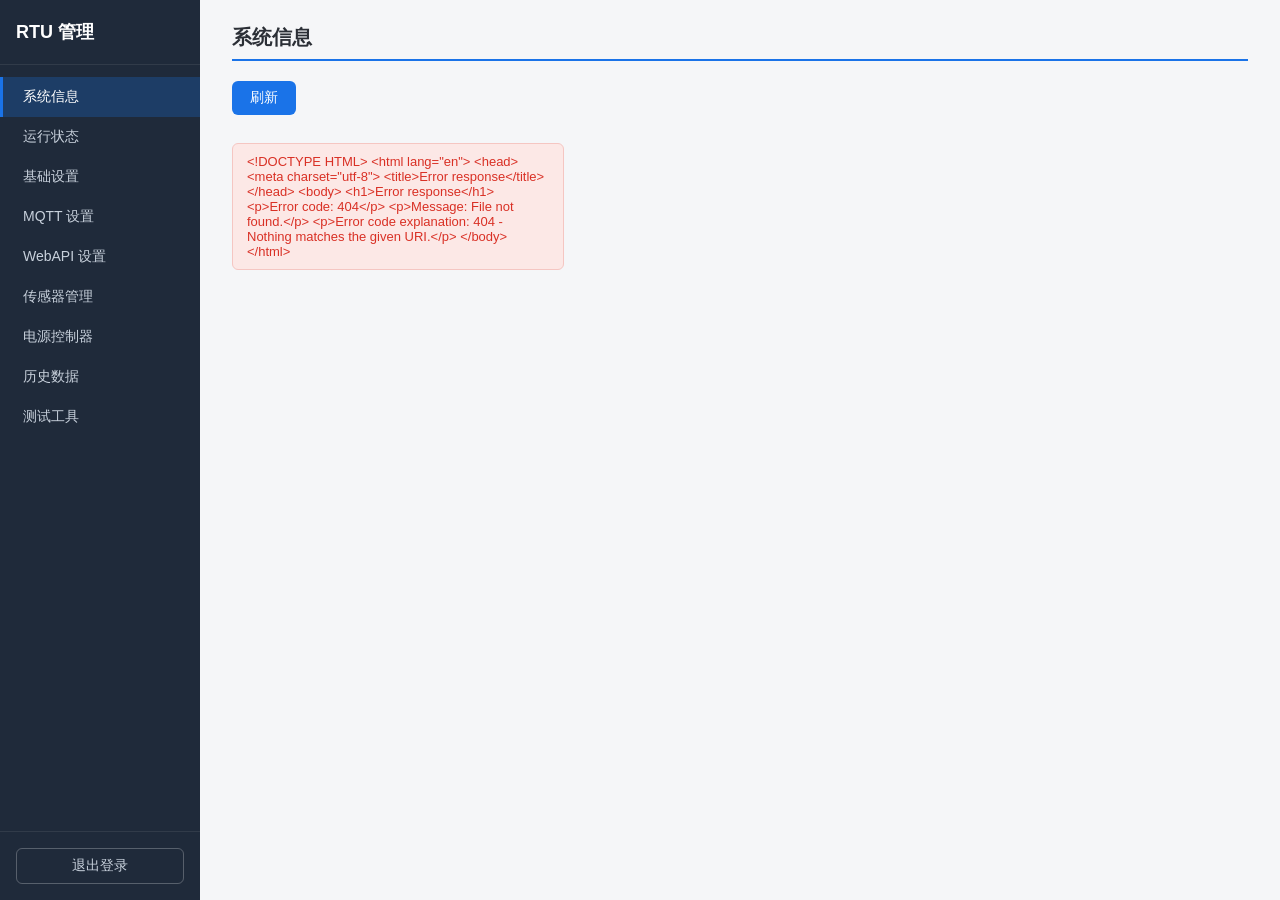
==== rtucgi/html/index.html @ 7bc1bd30 "+htmll" ====
<!DOCTYPE html>
<html lang="zh-CN">
<head>
<meta charset="UTF-8">
<meta name="viewport" content="width=device-width, initial-scale=1.0">
<title>RTU 设备管理</title>
<link rel="stylesheet" href="style.css">
</head>
<body>

<!-- 登录页面 -->
<div id="login-page" class="login-page hidden">
  <div class="login-box">
    <h1>RTU 设备管理</h1>
    <p class="login-sub">远程终端单元配置系统</p>
    <div class="form-row">
      <label>用户名</label>
      <input type="text" id="login-user" placeholder="请输入用户名">
    </div>
    <div class="form-row">
      <label>密  码</label>
      <input type="password" id="login-pass" placeholder="请输入密码">
    </div>
    <button id="btn-login" class="btn btn-primary btn-block">登 录</button>
    <div id="login-msg" class="msg error hidden"></div>
  </div>
</div>

<!-- 主界面 -->
<div id="main-page" class="main-page hidden">
  <aside class="sidebar">
    <div class="sidebar-head">
      <h1>RTU 管理</h1>
    </div>
    <nav id="nav">
      <a href="#/info" data-page="info" class="nav-item active">系统信息</a>
      <a href="#/status" data-page="status" class="nav-item">运行状态</a>
      <a href="#/base" data-page="base" class="nav-item">基础设置</a>
      <a href="#/mqtt" data-page="mqtt" class="nav-item">MQTT 设置</a>
      <a href="#/webapi" data-page="webapi" class="nav-item">WebAPI 设置</a>
      <a href="#/iot" data-page="iot" class="nav-item">传感器管理</a>
      <a href="#/power" data-page="power" class="nav-item">电源控制器</a>
      <a href="#/his" data-page="his" class="nav-item">历史数据</a>
      <a href="#/test" data-page="test" class="nav-item">测试工具</a>
    </nav>
    <div class="sidebar-foot">
      <button id="btn-logout" class="btn btn-outline btn-block">退出登录</button>
    </div>
  </aside>

  <main class="content">
    <div id="page-info" class="page hidden">
      <h2>系统信息</h2>
      <button id="info-refresh" class="btn btn-primary">刷新</button>
      <div id="info-body" class="kv-grid"></div>
    </div>

    <div id="page-status" class="page hidden">
      <h2>运行状态</h2>
      <button id="status-refresh" class="btn btn-primary">刷新</button>
      <div id="status-body" class="kv-grid"></div>
    </div>

    <div id="page-base" class="page hidden">
      <h2>基础设置</h2>
      <div class="form">
        <div class="form-row"><label>设备编号 (id)</label><input type="text" id="base-id"></div>
        <div class="form-row"><label>所属单位 (uint)</label><input type="text" id="base-uint"></div>
        <div class="form-row"><label>传感器数量 (iotnumber)</label><input type="number" id="base-iotnumber" min="0"></div>
        <div class="form-row"><label>数据存储目录 (datadir)</label><input type="text" id="base-datadir"></div>
        <div class="form-row"><button id="base-save" class="btn btn-primary">保存</button></div>
      </div>
    </div>

    <div id="page-mqtt" class="page hidden">
      <h2>MQTT 设置</h2>
      <div class="form">
        <div class="form-row"><label>启用 MQTT</label><select id="mqtt-used"><option value="true">启用</option><option value="false">停用</option></select></div>
        <div class="form-row"><label>服务器地址 (host)</label><input type="text" id="mqtt-host"></div>
        <div class="form-row"><label>端口 (port)</label><input type="number" id="mqtt-port" min="1" max="65535"></div>
        <div class="form-row"><label>发布主题 (pubtoptic)</label><input type="text" id="mqtt-topic"></div>
        <div class="form-row"><label>用户名 (username)</label><input type="text" id="mqtt-username"></div>
        <div class="form-row"><label>密码 (password)</label><input type="password" id="mqtt-password"></div>
        <div class="form-row"><button id="mqtt-save" class="btn btn-primary">保存</button></div>
      </div>
    </div>

    <div id="page-webapi" class="page hidden">
      <h2>WebAPI 设置</h2>
      <div class="form">
        <div class="form-row"><label>启用 WebAPI</label><select id="webapi-used"><option value="true">启用</option><option value="false">停用</option></select></div>
        <div class="form-row"><label>服务器地址 (url)</label><input type="text" id="webapi-url"></div>
        <div class="form-row"><label>认证 Token</label><input type="text" id="webapi-token"></div>
        <div class="form-row"><button id="webapi-save" class="btn btn-primary">保存</button></div>
      </div>
    </div>

    <div id="page-iot" class="page hidden">
      <h2>传感器管理</h2>
      <div class="toolbar">
        <button id="iot-refresh" class="btn btn-secondary">刷新列表</button>
        <button id="iot-add" class="btn btn-primary">新增传感器</button>
        <button id="iot-load-type" class="btn btn-secondary">从类型模板加载</button>
      </div>
      <table id="iot-list" class="table">
        <thead><tr><th>编号</th><th>名称</th><th>类型</th><th>串口</th><th>周期</th><th>状态</th><th>操作</th></tr></thead>
        <tbody></tbody>
      </table>

      <div id="iot-edit" class="card hidden">
        <h3 id="iot-edit-title">编辑传感器</h3>
        <div class="form form-grid">
          <div class="form-row"><label>编号 (iot)</label><input type="number" id="iot-iot"></div>
          <div class="form-row"><label>名称 (id)</label><input type="text" id="iot-id"></div>
          <div class="form-row"><label>类型 (type)</label><input type="text" id="iot-type"></div>
          <div class="form-row"><label>采集周期 (cron)</label><input type="text" id="iot-cron" placeholder="如:0 * * * * *"></div>
          <div class="form-row"><label>串口 (com)</label><input type="text" id="iot-com" placeholder="如:1 表示 /dev/ttyS1"></div>
          <div class="form-row"><label>波特率 (baudrate)</label><input type="number" id="iot-baudrate"></div>
          <div class="form-row"><label>数据位 (databits)</label><input type="number" id="iot-databits"></div>
          <div class="form-row"><label>停止位 (stopbits)</label><input type="number" id="iot-stopbits"></div>
          <div class="form-row"><label>校验位 (paritymode)</label><select id="iot-paritymode">
            <option value="0">无校验</option><option value="1">奇校验</option><option value="2">偶校验</option>
          </select></div>
          <div class="form-row"><label>读取指令 (read_buff, 十六进制)</label><input type="text" id="iot-readbuff"></div>
          <div class="form-row"><label>发送长度 (read_len)</label><input type="number" id="iot-readlen" min="0"></div>
          <div class="form-row"><label>发送延时 (read_delay, ms)</label><input type="number" id="iot-readdelay" min="0"></div>
          <div class="form-row"><label>接收长度 (recive_len)</label><input type="number" id="iot-reciven" min="0"></div>
          <div class="form-row"><label>取数个数 (revive_data_len)</label><input type="number" id="iot-revivedatalen" min="0"></div>
          <div class="form-row"><label>取数位置 (revive_data, 逗号分隔)</label><input type="text" id="iot-revivedata" placeholder="如:3,4"></div>
          <div class="form-row"><label>计算偏移 (offset)</label><select id="iot-offset"><option value="true">是</option><option value="false">否</option></select></div>
          <div class="form-row"><label>比例系数 (ratio)</label><input type="number" step="0.001" id="iot-ratio"></div>
          <div class="form-row"><label>校验方式 (crc)</label><select id="iot-crc"><option value="CRC16">CRC16</option><option value="XOR">XOR</option></select></div>
        </div>
        <div class="form-row btn-row">
          <button id="iot-edit-save" class="btn btn-primary">保存</button>
          <button id="iot-edit-test" class="btn btn-secondary">串口测试</button>
          <button id="iot-edit-cancel" class="btn btn-outline">取消</button>
        </div>
        <div id="iot-edit-msg" class="msg hidden"></div>
      </div>
    </div>

    <div id="page-power" class="page hidden">
      <h2>电源控制器</h2>
      <div class="toolbar">
        <button id="power-info" class="btn btn-secondary">设备信息</button>
        <button id="power-data" class="btn btn-secondary">运行数据</button>
        <button id="power-set" class="btn btn-secondary">参数设置</button>
        <button id="power-capacity" class="btn btn-primary">设置电池容量/类型</button>
      </div>
      <div id="power-body" class="card hidden"></div>
    </div>

    <div id="page-his" class="page hidden">
      <h2>历史数据查询</h2>
      <div class="form form-inline">
        <div class="form-row"><label>传感器</label><select id="his-iot"></select></div>
        <div class="form-row"><label>日期</label><input type="date" id="his-day"></div>
        <button id="his-day-query" class="btn btn-primary">查询日数据</button>
        <div class="form-row"><label>时间</label><input type="datetime-local" id="his-time"></div>
        <button id="his-one-query" class="btn btn-secondary">查询最近数据</button>
      </div>
      <div id="his-msg" class="msg hidden"></div>
      <table id="his-table" class="table hidden">
        <thead><tr><th>时间</th><th>名称</th><th>类型</th><th>数值</th><th>偏移</th><th>原始数据</th></tr></thead>
        <tbody></tbody>
      </table>
    </div>

    <div id="page-test" class="page hidden">
      <h2>测试工具</h2>
      <div class="card">
        <h3>MQTT 连接测试</h3>
        <button id="test-mqtt" class="btn btn-primary">测试 MQTT 服务器</button>
      </div>
      <div class="card">
        <h3>WebAPI 连接测试</h3>
        <button id="test-webapi" class="btn btn-primary">测试 WebAPI 服务器</button>
      </div>
      <div class="card">
        <h3>串口读取测试</h3>
        <div class="form form-inline">
          <div class="form-row"><label>选择传感器</label><select id="test-read-id"></select></div>
          <button id="test-read" class="btn btn-primary">串口读取测试</button>
        </div>
        <div id="test-read-body" class="kv-grid hidden"></div>
      </div>
      <div id="test-msg" class="msg hidden"></div>
    </div>
  </main>
</div>

<script src="api.js"></script>
<script src="app.js"></script>
</body>
</html>
---- rtucgi/html/style.css ----
* { box-sizing: border-box; margin: 0; padding: 0; }

:root {
  --primary: #1a73e8;
  --primary-dark: #1557b0;
  --bg: #f5f6f8;
  --sidebar-bg: #1f2a3a;
  --sidebar-text: #c8d1dc;
  --card: #ffffff;
  --border: #e0e3e8;
  --text: #2b2f36;
  --muted: #6b7280;
  --danger: #d93025;
  --success: #188038;
}

html, body { height: 100%; }

body {
  font-family: "Microsoft YaHei", "PingFang SC", "Helvetica Neue", Arial, sans-serif;
  background: var(--bg);
  color: var(--text);
  font-size: 14px;
}

.hidden { display: none !important; }

/* ========== 登录页 ========== */
.login-page {
  display: flex;
  align-items: center;
  justify-content: center;
  min-height: 100vh;
  background: linear-gradient(135deg, #1f2a3a 0%, #2b4560 100%);
  padding: 16px;
}

.login-box {
  background: var(--card);
  padding: 40px 44px;
  border-radius: 12px;
  width: 100%;
  max-width: 380px;
  box-shadow: 0 12px 40px rgba(0,0,0,0.25);
}

.login-box h1 { text-align: center; font-size: 24px; color: var(--primary); }
.login-sub { text-align: center; color: var(--muted); margin: 8px 0 24px; font-size: 13px; }

/* ========== 布局 ========== */
.main-page { display: flex; min-height: 100vh; }

.sidebar {
  width: 200px;
  background: var(--sidebar-bg);
  color: var(--sidebar-text);
  display: flex;
  flex-direction: column;
  position: sticky;
  top: 0;
  height: 100vh;
}

.sidebar-head { padding: 20px 16px; border-bottom: 1px solid rgba(255,255,255,0.08); }
.sidebar-head h1 { font-size: 18px; color: #fff; }

#nav { flex: 1; padding: 12px 0; }
.nav-item {
  display: block;
  padding: 11px 20px;
  color: var(--sidebar-text);
  text-decoration: none;
  transition: background 0.15s, color 0.15s;
  border-left: 3px solid transparent;
}
.nav-item:hover { background: rgba(255,255,255,0.06); color: #fff; }
.nav-item.active { background: rgba(26,115,232,0.25); color: #fff; border-left-color: var(--primary); }

.sidebar-foot { padding: 16px; border-top: 1px solid rgba(255,255,255,0.08); }

.content { flex: 1; padding: 24px 32px; max-width: 1100px; }

.page h2 { margin-bottom: 20px; font-size: 20px; border-bottom: 2px solid var(--primary); padding-bottom: 8px; }
.page h3 { margin-bottom: 16px; font-size: 16px; }

/* ========== 控件 ========== */
.btn {
  display: inline-block;
  padding: 8px 18px;
  border: none;
  border-radius: 6px;
  cursor: pointer;
  font-size: 14px;
  transition: filter 0.15s;
}
.btn:hover { filter: brightness(0.94); }
.btn:disabled { opacity: 0.5; cursor: not-allowed; }
.btn-primary { background: var(--primary); color: #fff; }
.btn-secondary { background: #e9edf2; color: var(--text); }
.btn-outline { background: transparent; color: var(--sidebar-text); border: 1px solid rgba(255,255,255,0.25); }
.btn-danger { background: var(--danger); color: #fff; }
.btn-sm { padding: 4px 10px; font-size: 12px; }
.btn-block { width: 100%; }
.btn-row { gap: 10px; display: flex; }

.form { display: flex; flex-direction: column; gap: 14px; }
.form-grid {
  display: grid;
  grid-template-columns: repeat(auto-fill, minmax(320px, 1fr));
  gap: 12px 20px;
}
.form-inline { flex-direction: row; align-items: flex-end; flex-wrap: wrap; gap: 12px; }

.form-row { display: flex; flex-direction: column; gap: 5px; }
.form-inline .form-row { min-width: 200px; }
.form-row label { font-size: 13px; color: var(--muted); }

input, select {
  padding: 8px 10px;
  border: 1px solid var(--border);
  border-radius: 6px;
  font-size: 14px;
  background: #fff;
  color: var(--text);
  width: 100%;
}
input:focus, select:focus { outline: none; border-color: var(--primary); box-shadow: 0 0 0 3px rgba(26,115,232,0.12); }

label + input, label + select { width: 100%; }

.toolbar { display: flex; gap: 10px; margin-bottom: 16px; flex-wrap: wrap; }

.card {
  background: var(--card);
  border: 1px solid var(--border);
  border-radius: 8px;
  padding: 20px;
  margin-bottom: 16px;
}

.table {
  width: 100%;
  border-collapse: collapse;
  background: var(--card);
  border: 1px solid var(--border);
  border-radius: 8px;
  overflow: hidden;
  margin-bottom: 20px;
}
.table th, .table td {
  padding: 10px 12px;
  text-align: left;
  border-bottom: 1px solid var(--border);
  font-size: 13px;
}
.table th { background: #f0f3f7; font-weight: 600; white-space: nowrap; }
.table tr:last-child td { border-bottom: none; }
.table tr:hover td { background: #f8fafc; }

/* ========== 键值展示 ========== */
.kv-grid {
  display: grid;
  grid-template-columns: repeat(auto-fill, minmax(250px, 1fr));
  gap: 10px;
  margin-top: 16px;
}
.kv-item {
  background: var(--card);
  border: 1px solid var(--border);
  border-radius: 6px;
  padding: 12px 14px;
}
.kv-item .kv-label { font-size: 12px; color: var(--muted); margin-bottom: 4px; }
.kv-item .kv-value { font-size: 15px; word-break: break-all; }

/* ========== 消息 ========== */
.msg { padding: 10px 14px; border-radius: 6px; margin-top: 12px; font-size: 13px; }
.msg.error { background: #fce8e6; color: var(--danger); border: 1px solid #f5c6c2; }
.msg.success { background: #e6f4ea; color: var(--success); border: 1px solid #b7dfc0; }
.msg.info { background: #e8f0fe; color: var(--primary); border: 1px solid #c8d8f0; }

.warn-text { color: var(--danger); }
.mono { font-family: "Consolas", "Courier New", monospace; }
.small { font-size: 12px; }

#test-read-result td { white-space: pre-wrap; word-break: break-all; }
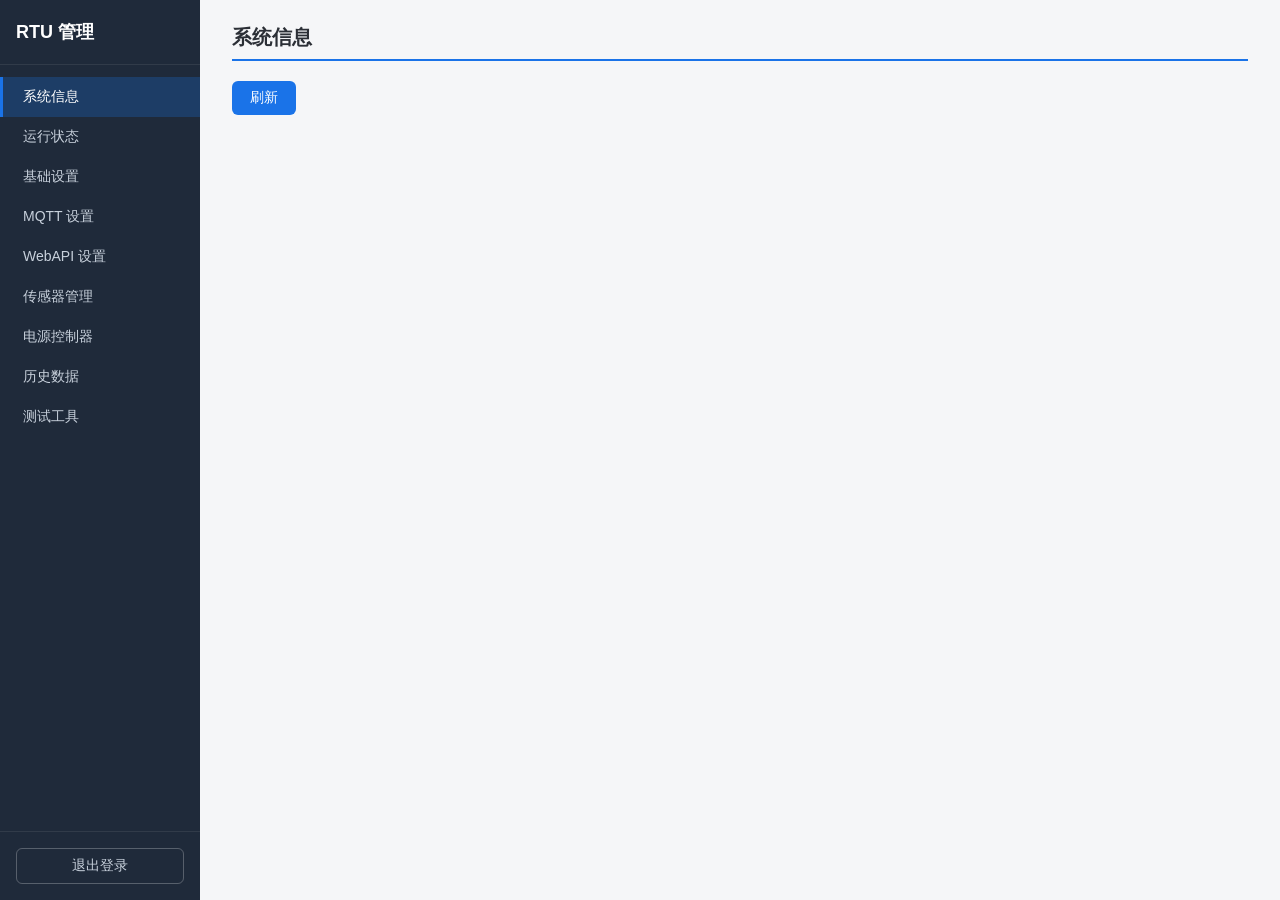
==== commit 85784d03: "+1" ====
--- a/rtucgi/html/index.html
+++ b/rtucgi/html/index.html
@@ -28,6 +28,7 @@
 
 <!-- 主界面 -->
 <div id="main-page" class="main-page hidden">
+  <div id="toast" class="toast hidden"></div>
   <aside class="sidebar">
     <div class="sidebar-head">
       <h1>RTU 管理</h1>
--- a/rtucgi/html/style.css
+++ b/rtucgi/html/style.css
@@ -183,4 +183,22 @@
 .mono { font-family: "Consolas", "Courier New", monospace; }
 .small { font-size: 12px; }
 
-#test-read-result td { white-space: pre-wrap; word-break: break-all; }+#test-read-result td { white-space: pre-wrap; word-break: break-all; }
+
+/* ========== 全局提示 ========== */
+.toast {
+  position: fixed;
+  top: 16px;
+  right: 16px;
+  z-index: 9999;
+  max-width: 360px;
+  padding: 10px 16px;
+  border-radius: 6px;
+  font-size: 13px;
+  box-shadow: 0 4px 16px rgba(0,0,0,0.18);
+  word-break: break-all;
+}
+.toast.error { background: #fce8e6; color: var(--danger); border: 1px solid #f5c6c2; }
+.toast.success { background: #e6f4ea; color: var(--success); border: 1px solid #b7dfc0; }
+.toast.info { background: #e8f0fe; color: var(--primary); border: 1px solid #c8d8f0; }
+.toast .toast-close { margin-left: 8px; cursor: pointer; opacity: 0.7; }
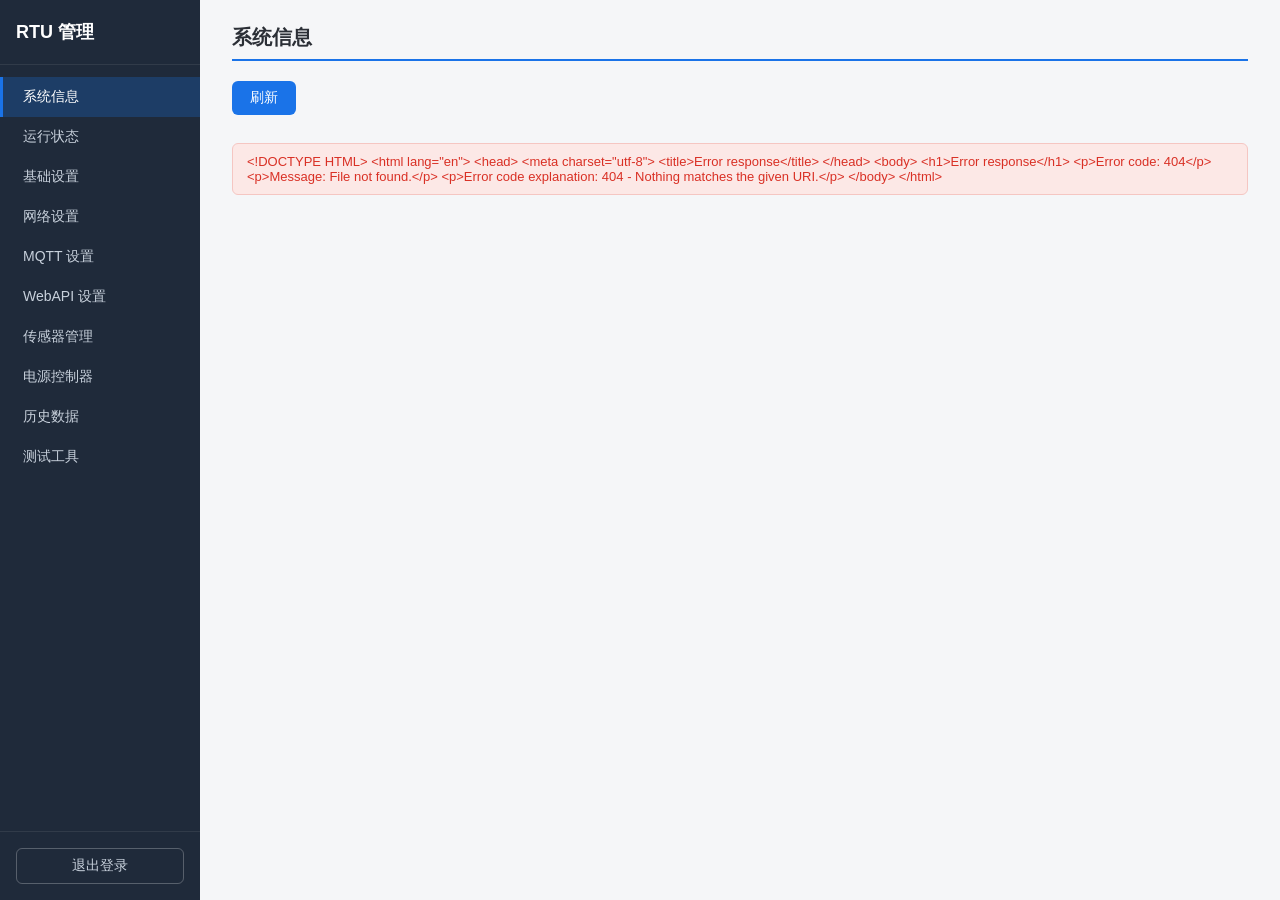
==== commit fe76189a: "增加路由" ====
--- a/rtucgi/html/index.html
+++ b/rtucgi/html/index.html
@@ -37,6 +37,7 @@
       <a href="#/info" data-page="info" class="nav-item active">系统信息</a>
       <a href="#/status" data-page="status" class="nav-item">运行状态</a>
       <a href="#/base" data-page="base" class="nav-item">基础设置</a>
+      <a href="#/network" data-page="network" class="nav-item">网络设置</a>
       <a href="#/mqtt" data-page="mqtt" class="nav-item">MQTT 设置</a>
       <a href="#/webapi" data-page="webapi" class="nav-item">WebAPI 设置</a>
       <a href="#/iot" data-page="iot" class="nav-item">传感器管理</a>
@@ -70,6 +71,17 @@
         <div class="form-row"><label>传感器数量 (iotnumber)</label><input type="number" id="base-iotnumber" min="0"></div>
         <div class="form-row"><label>数据存储目录 (datadir)</label><input type="text" id="base-datadir"></div>
         <div class="form-row"><button id="base-save" class="btn btn-primary">保存</button></div>
+      </div>
+    </div>
+
+    <div id="page-network" class="page hidden">
+      <h2>网络设置</h2>
+      <div class="form card">
+        <div class="form-row"><label>IP 地址 (ip)</label><input type="text" id="net-ip" placeholder="如:192.168.1.100"></div>
+        <div class="form-row"><label>子网掩码 (mask)</label><input type="text" id="net-mask" placeholder="如:255.255.255.0"></div>
+        <div class="form-row"><label>网关 (gateway)</label><input type="text" id="net-gateway" placeholder="如:192.168.1.1"></div>
+        <div class="form-row"><button id="net-save" class="btn btn-primary">保存</button></div>
+        <div class="msg info">提示：配置保存在 /mnt/yaffs2/net.conf，保存后需重启设备方可生效，请谨慎修改。</div>
       </div>
     </div>
 
@@ -104,7 +116,7 @@
         <button id="iot-load-type" class="btn btn-secondary">从类型模板加载</button>
       </div>
       <table id="iot-list" class="table">
-        <thead><tr><th>编号</th><th>名称</th><th>类型</th><th>串口</th><th>周期</th><th>状态</th><th>操作</th></tr></thead>
+        <thead><tr><th>编号</th><th>名称</th><th>类型</th><th>串口</th><th>采集周期</th><th>最新数据</th><th>原始数据</th><th>操作</th></tr></thead>
         <tbody></tbody>
       </table>
 
--- a/rtucgi/html/style.css
+++ b/rtucgi/html/style.css
@@ -78,7 +78,7 @@
 
 .sidebar-foot { padding: 16px; border-top: 1px solid rgba(255,255,255,0.08); }
 
-.content { flex: 1; padding: 24px 32px; max-width: 1100px; }
+.content { flex: 1; padding: 24px 32px; max-width: 1100px; min-width: 0; }
 
 .page h2 { margin-bottom: 20px; font-size: 20px; border-bottom: 2px solid var(--primary); padding-bottom: 8px; }
 .page h3 { margin-bottom: 16px; font-size: 16px; }
@@ -136,6 +136,7 @@
   border-radius: 8px;
   padding: 20px;
   margin-bottom: 16px;
+  overflow: hidden;
 }
 
 .table {
@@ -160,18 +161,21 @@
 /* ========== 键值展示 ========== */
 .kv-grid {
   display: grid;
-  grid-template-columns: repeat(auto-fill, minmax(250px, 1fr));
+  grid-template-columns: repeat(auto-fit, minmax(200px, 1fr));
   gap: 10px;
   margin-top: 16px;
+  width: 100%;
 }
 .kv-item {
   background: var(--card);
   border: 1px solid var(--border);
   border-radius: 6px;
   padding: 12px 14px;
+  min-width: 0;
+  text-align: center;
 }
 .kv-item .kv-label { font-size: 12px; color: var(--muted); margin-bottom: 4px; }
-.kv-item .kv-value { font-size: 15px; word-break: break-all; }
+.kv-item .kv-value { font-size: 15px; word-break: break-all; overflow-wrap: break-word; }
 
 /* ========== 消息 ========== */
 .msg { padding: 10px 14px; border-radius: 6px; margin-top: 12px; font-size: 13px; }
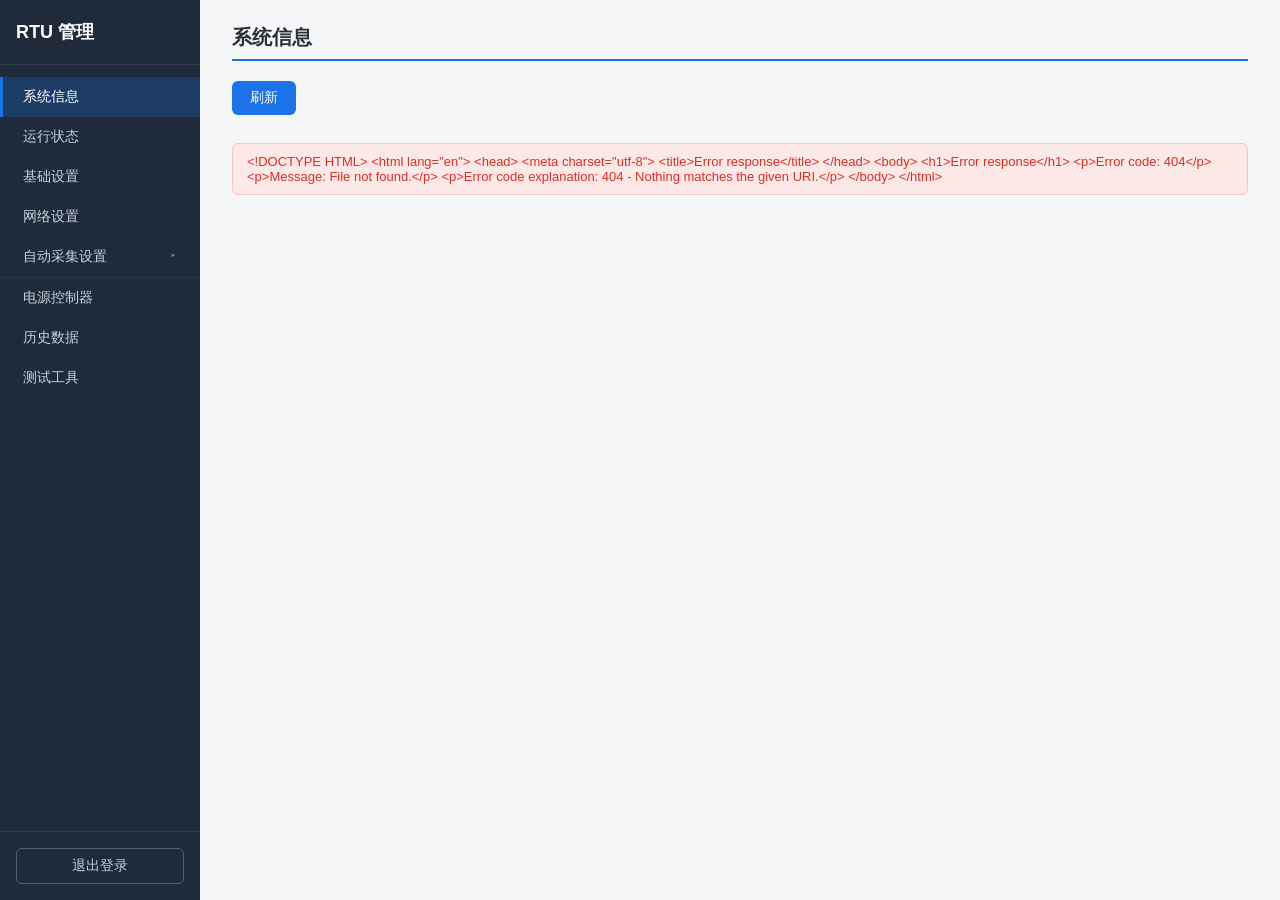
==== commit 748e3b53: "调整菜单" ====
--- a/rtucgi/html/index.html
+++ b/rtucgi/html/index.html
@@ -38,9 +38,14 @@
       <a href="#/status" data-page="status" class="nav-item">运行状态</a>
       <a href="#/base" data-page="base" class="nav-item">基础设置</a>
       <a href="#/network" data-page="network" class="nav-item">网络设置</a>
-      <a href="#/mqtt" data-page="mqtt" class="nav-item">MQTT 设置</a>
-      <a href="#/webapi" data-page="webapi" class="nav-item">WebAPI 设置</a>
-      <a href="#/iot" data-page="iot" class="nav-item">传感器管理</a>
+      <div class="nav-group" data-pages="iot,mqtt,webapi">
+        <a href="javascript:void(0)" class="nav-item nav-toggle" data-toggle="nav-sub-acq">自动采集设置<span class="nav-arrow">▸</span></a>
+        <div class="nav-sub hidden" id="nav-sub-acq">
+          <a href="#/iot" data-page="iot" class="nav-item nav-item-sub">传感器管理</a>
+          <a href="#/mqtt" data-page="mqtt" class="nav-item nav-item-sub">MQTT 设置</a>
+          <a href="#/webapi" data-page="webapi" class="nav-item nav-item-sub">WebAPI 设置</a>
+        </div>
+      </div>
       <a href="#/power" data-page="power" class="nav-item">电源控制器</a>
       <a href="#/his" data-page="his" class="nav-item">历史数据</a>
       <a href="#/test" data-page="test" class="nav-item">测试工具</a>
@@ -77,9 +82,11 @@
     <div id="page-network" class="page hidden">
       <h2>网络设置</h2>
       <div class="form card">
+        <div class="form-row"><label>IP 获取方式 (method)</label><input type="text" id="net-method" class="readonly" readonly></div>
         <div class="form-row"><label>IP 地址 (ip)</label><input type="text" id="net-ip" placeholder="如:192.168.1.100"></div>
         <div class="form-row"><label>子网掩码 (mask)</label><input type="text" id="net-mask" placeholder="如:255.255.255.0"></div>
         <div class="form-row"><label>网关 (gateway)</label><input type="text" id="net-gateway" placeholder="如:192.168.1.1"></div>
+        <div class="form-row"><label>MAC 地址 (mac)</label><input type="text" id="net-mac" class="readonly" readonly></div>
         <div class="form-row"><button id="net-save" class="btn btn-primary">保存</button></div>
         <div class="msg info">提示：配置保存在 /mnt/yaffs2/net.conf，保存后需重启设备方可生效，请谨慎修改。</div>
       </div>
--- a/rtucgi/html/style.css
+++ b/rtucgi/html/style.css
@@ -76,6 +76,19 @@
 .nav-item:hover { background: rgba(255,255,255,0.06); color: #fff; }
 .nav-item.active { background: rgba(26,115,232,0.25); color: #fff; border-left-color: var(--primary); }
 
+.nav-group { border-bottom: 1px solid rgba(255,255,255,0.05); }
+.nav-item.nav-toggle { cursor: pointer; }
+.nav-toggle .nav-arrow {
+  display: inline-block;
+  float: right;
+  margin-right: 4px;
+  color: rgba(255,255,255,0.4);
+  font-size: 12px;
+  transition: transform 0.15s;
+}
+.nav-toggle.open .nav-arrow { transform: rotate(90deg); color: #fff; }
+.nav-item.nav-item-sub { padding-left: 40px; font-size: 13px; border-left-width: 2px; }
+
 .sidebar-foot { padding: 16px; border-top: 1px solid rgba(255,255,255,0.08); }
 
 .content { flex: 1; padding: 24px 32px; max-width: 1100px; min-width: 0; }
@@ -126,6 +139,13 @@
 }
 input:focus, select:focus { outline: none; border-color: var(--primary); box-shadow: 0 0 0 3px rgba(26,115,232,0.12); }
 
+input.readonly, input[readonly] {
+  background: var(--bg);
+  border: 1px dashed var(--border);
+  color: var(--muted);
+  cursor: not-allowed;
+}
+
 label + input, label + select { width: 100%; }
 
 .toolbar { display: flex; gap: 10px; margin-bottom: 16px; flex-wrap: wrap; }
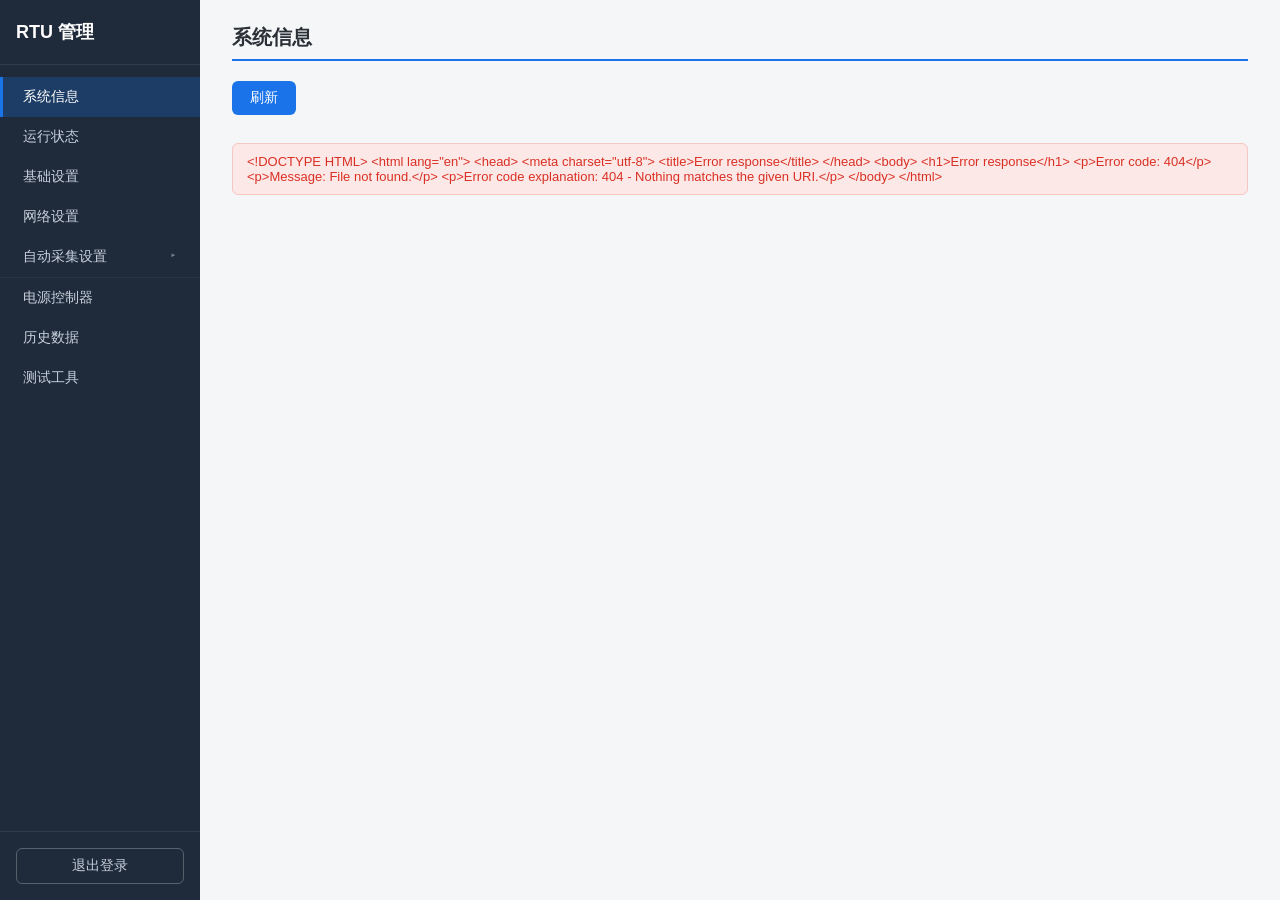
==== commit a070efe0: "bug" ====
--- a/rtucgi/html/index.html
+++ b/rtucgi/html/index.html
@@ -4,7 +4,7 @@
 <meta charset="UTF-8">
 <meta name="viewport" content="width=device-width, initial-scale=1.0">
 <title>RTU 设备管理</title>
-<link rel="stylesheet" href="style.css">
+<link rel="stylesheet" href="style.css?v=3">
 </head>
 <body>
 
@@ -210,7 +210,7 @@
   </main>
 </div>
 
-<script src="api.js"></script>
-<script src="app.js"></script>
+<script src="api.js?v=3"></script>
+<script src="app.js?v=3"></script>
 </body>
 </html>
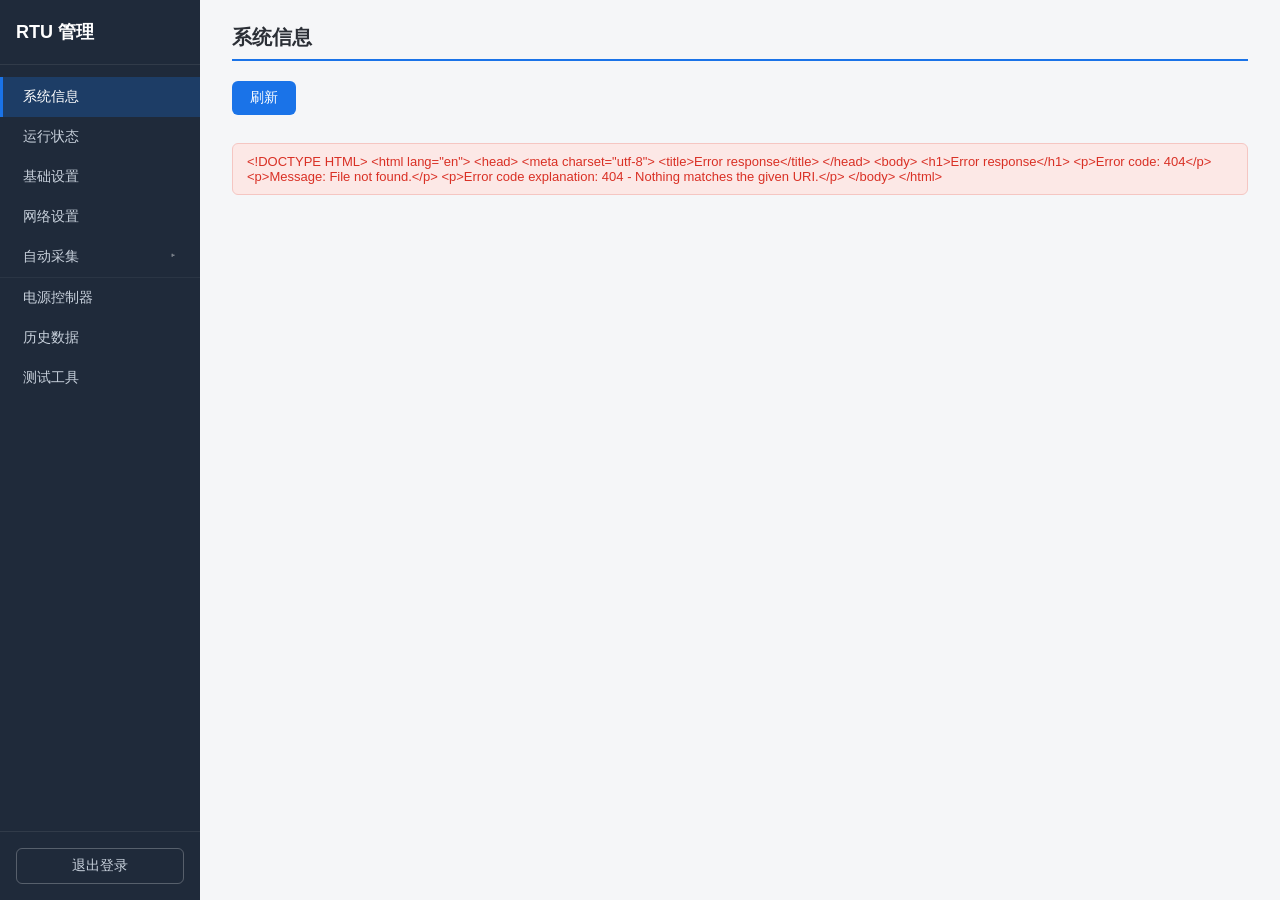
==== commit 29d5f769: "修改文字" ====
--- a/rtucgi/html/index.html
+++ b/rtucgi/html/index.html
@@ -39,7 +39,7 @@
       <a href="#/base" data-page="base" class="nav-item">基础设置</a>
       <a href="#/network" data-page="network" class="nav-item">网络设置</a>
       <div class="nav-group" data-pages="iot,mqtt,webapi">
-        <a href="javascript:void(0)" class="nav-item nav-toggle" data-toggle="nav-sub-acq">自动采集设置<span class="nav-arrow">▸</span></a>
+        <a href="javascript:void(0)" class="nav-item nav-toggle" data-toggle="nav-sub-acq">自动采集<span class="nav-arrow">▸</span></a>
         <div class="nav-sub hidden" id="nav-sub-acq">
           <a href="#/iot" data-page="iot" class="nav-item nav-item-sub">传感器管理</a>
           <a href="#/mqtt" data-page="mqtt" class="nav-item nav-item-sub">MQTT 设置</a>
